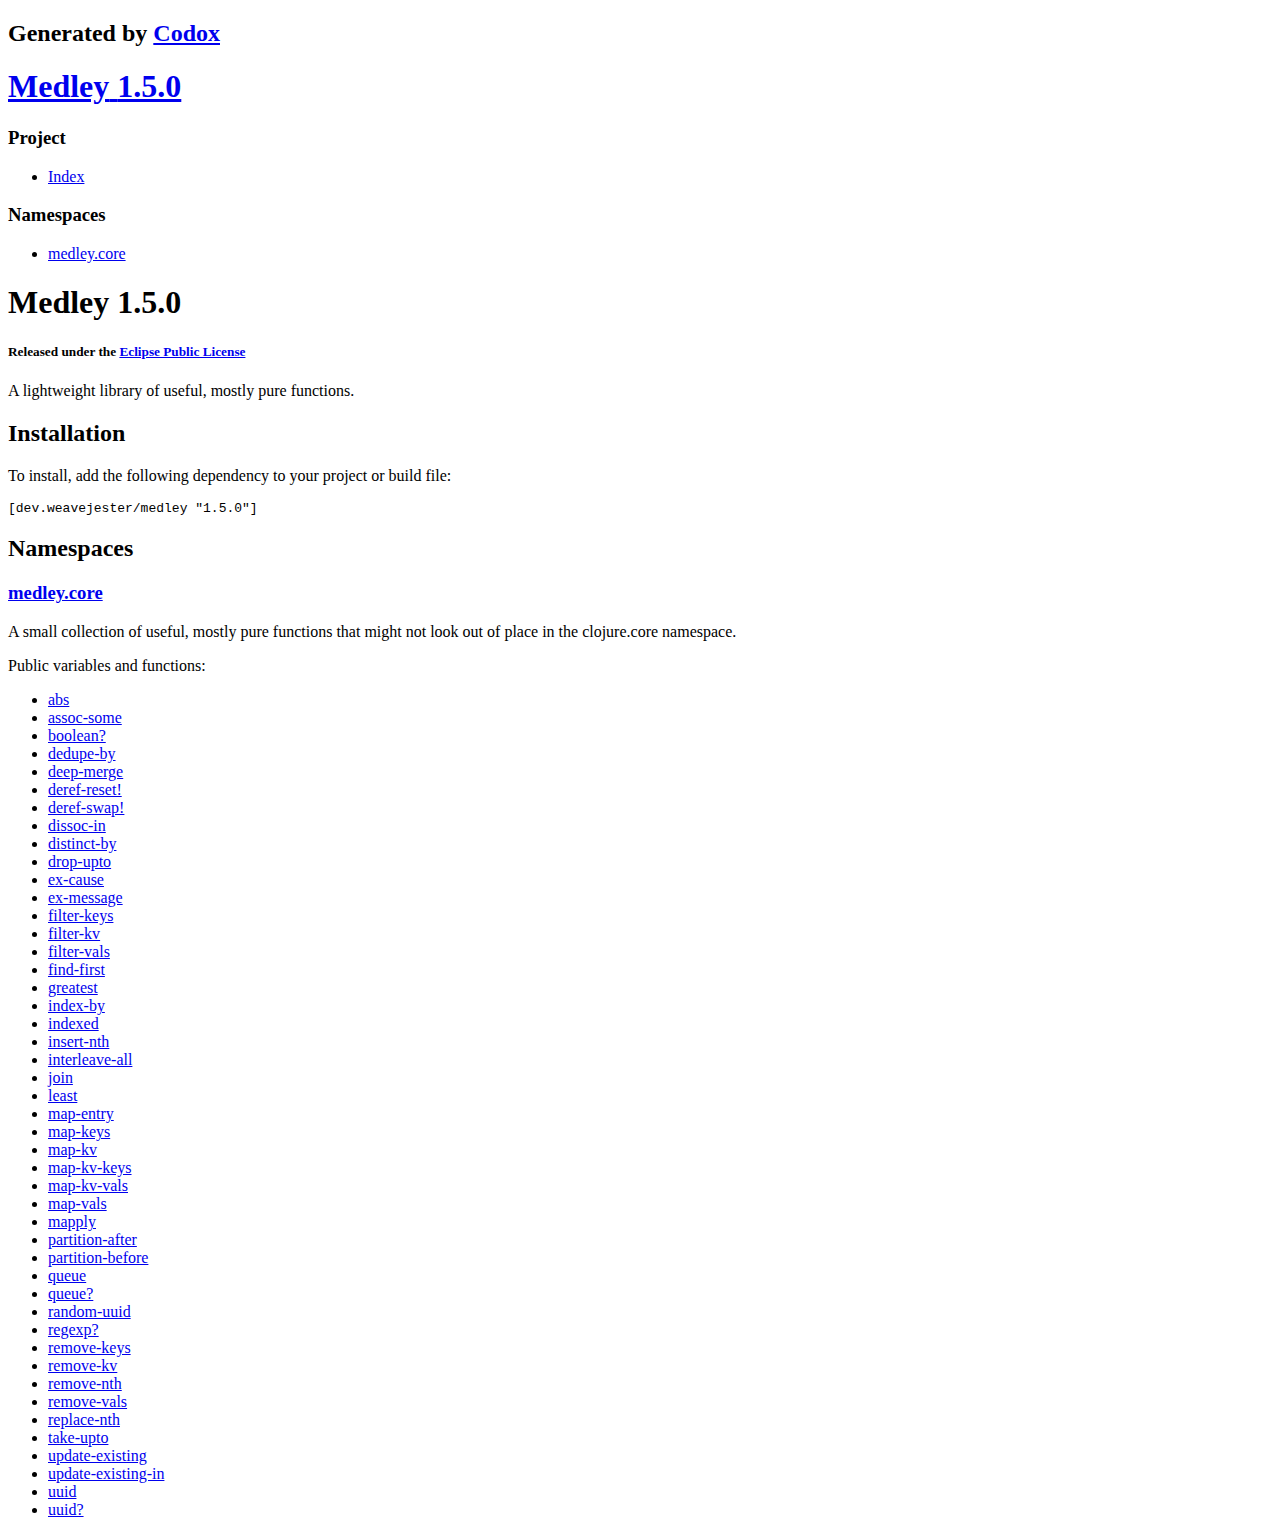
==== index.html @ 2f465c0d "Update documentation to 1.5.0" ====
<!DOCTYPE html PUBLIC ""
    "">
<html><head><meta charset="UTF-8" /><title>Medley 1.5.0</title><link rel="stylesheet" type="text/css" href="css/default.css" /><link rel="stylesheet" type="text/css" href="css/highlight.css" /><script type="text/javascript" src="js/highlight.min.js"></script><script type="text/javascript" src="js/jquery.min.js"></script><script type="text/javascript" src="js/page_effects.js"></script><script>hljs.initHighlightingOnLoad();</script></head><body><div id="header"><h2>Generated by <a href="https://github.com/weavejester/codox">Codox</a></h2><h1><a href="index.html"><span class="project-title"><span class="project-name">Medley</span> <span class="project-version">1.5.0</span></span></a></h1></div><div class="sidebar primary"><h3 class="no-link"><span class="inner">Project</span></h3><ul class="index-link"><li class="depth-1 current"><a href="index.html"><div class="inner">Index</div></a></li></ul><h3 class="no-link"><span class="inner">Namespaces</span></h3><ul><li class="depth-1 "><a href="medley.core.html"><div class="inner"><span>medley.core</span></div></a></li></ul></div><div class="namespace-index" id="content"><h1><span class="project-title"><span class="project-name">Medley</span> <span class="project-version">1.5.0</span></span></h1><h5 class="license">Released under the <a href="http://www.eclipse.org/legal/epl-v10.html">Eclipse Public License</a></h5><div class="doc"><p>A lightweight library of useful, mostly pure functions.</p></div><h2>Installation</h2><p>To install, add the following dependency to your project or build file:</p><pre class="deps">[dev.weavejester/medley "1.5.0"]</pre><h2>Namespaces</h2><div class="namespace"><h3><a href="medley.core.html">medley.core</a></h3><div class="doc"><div class="markdown"><p>A small collection of useful, mostly pure functions that might not look out of place in the clojure.core namespace.</p>
</div></div><div class="index"><p>Public variables and functions:</p><ul><li> <a href="medley.core.html#var-abs">abs</a> </li><li> <a href="medley.core.html#var-assoc-some">assoc-some</a> </li><li> <a href="medley.core.html#var-boolean.3F">boolean?</a> </li><li> <a href="medley.core.html#var-dedupe-by">dedupe-by</a> </li><li> <a href="medley.core.html#var-deep-merge">deep-merge</a> </li><li> <a href="medley.core.html#var-deref-reset.21">deref-reset!</a> </li><li> <a href="medley.core.html#var-deref-swap.21">deref-swap!</a> </li><li> <a href="medley.core.html#var-dissoc-in">dissoc-in</a> </li><li> <a href="medley.core.html#var-distinct-by">distinct-by</a> </li><li> <a href="medley.core.html#var-drop-upto">drop-upto</a> </li><li> <a href="medley.core.html#var-ex-cause">ex-cause</a> </li><li> <a href="medley.core.html#var-ex-message">ex-message</a> </li><li> <a href="medley.core.html#var-filter-keys">filter-keys</a> </li><li> <a href="medley.core.html#var-filter-kv">filter-kv</a> </li><li> <a href="medley.core.html#var-filter-vals">filter-vals</a> </li><li> <a href="medley.core.html#var-find-first">find-first</a> </li><li> <a href="medley.core.html#var-greatest">greatest</a> </li><li> <a href="medley.core.html#var-index-by">index-by</a> </li><li> <a href="medley.core.html#var-indexed">indexed</a> </li><li> <a href="medley.core.html#var-insert-nth">insert-nth</a> </li><li> <a href="medley.core.html#var-interleave-all">interleave-all</a> </li><li> <a href="medley.core.html#var-join">join</a> </li><li> <a href="medley.core.html#var-least">least</a> </li><li> <a href="medley.core.html#var-map-entry">map-entry</a> </li><li> <a href="medley.core.html#var-map-keys">map-keys</a> </li><li> <a href="medley.core.html#var-map-kv">map-kv</a> </li><li> <a href="medley.core.html#var-map-kv-keys">map-kv-keys</a> </li><li> <a href="medley.core.html#var-map-kv-vals">map-kv-vals</a> </li><li> <a href="medley.core.html#var-map-vals">map-vals</a> </li><li> <a href="medley.core.html#var-mapply">mapply</a> </li><li> <a href="medley.core.html#var-partition-after">partition-after</a> </li><li> <a href="medley.core.html#var-partition-before">partition-before</a> </li><li> <a href="medley.core.html#var-queue">queue</a> </li><li> <a href="medley.core.html#var-queue.3F">queue?</a> </li><li> <a href="medley.core.html#var-random-uuid">random-uuid</a> </li><li> <a href="medley.core.html#var-regexp.3F">regexp?</a> </li><li> <a href="medley.core.html#var-remove-keys">remove-keys</a> </li><li> <a href="medley.core.html#var-remove-kv">remove-kv</a> </li><li> <a href="medley.core.html#var-remove-nth">remove-nth</a> </li><li> <a href="medley.core.html#var-remove-vals">remove-vals</a> </li><li> <a href="medley.core.html#var-replace-nth">replace-nth</a> </li><li> <a href="medley.core.html#var-take-upto">take-upto</a> </li><li> <a href="medley.core.html#var-update-existing">update-existing</a> </li><li> <a href="medley.core.html#var-update-existing-in">update-existing-in</a> </li><li> <a href="medley.core.html#var-uuid">uuid</a> </li><li> <a href="medley.core.html#var-uuid.3F">uuid?</a> </li></ul></div></div></div></body></html>
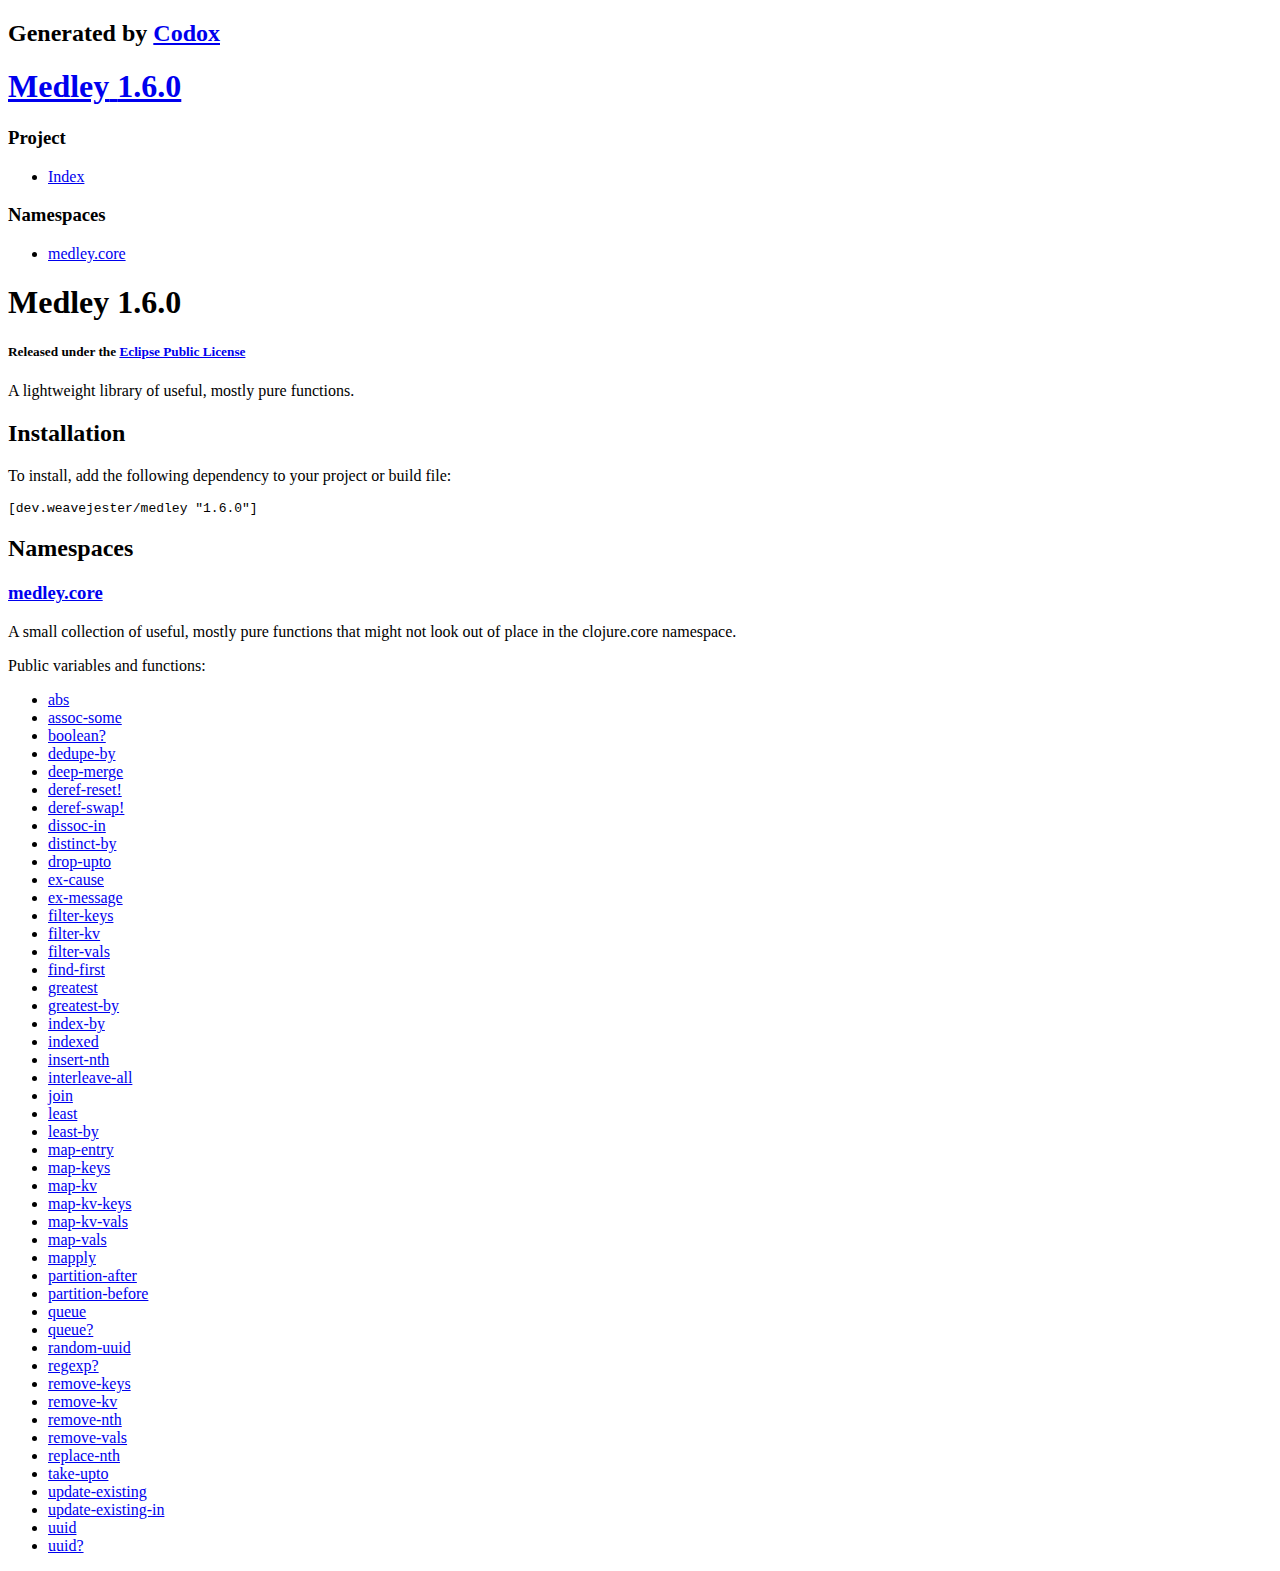
==== commit 6db04c0a: "Update documentation to 1.6.0" ====
--- a/index.html
+++ b/index.html
@@ -1,4 +1,4 @@
 <!DOCTYPE html PUBLIC ""
     "">
-<html><head><meta charset="UTF-8" /><title>Medley 1.5.0</title><link rel="stylesheet" type="text/css" href="css/default.css" /><link rel="stylesheet" type="text/css" href="css/highlight.css" /><script type="text/javascript" src="js/highlight.min.js"></script><script type="text/javascript" src="js/jquery.min.js"></script><script type="text/javascript" src="js/page_effects.js"></script><script>hljs.initHighlightingOnLoad();</script></head><body><div id="header"><h2>Generated by <a href="https://github.com/weavejester/codox">Codox</a></h2><h1><a href="index.html"><span class="project-title"><span class="project-name">Medley</span> <span class="project-version">1.5.0</span></span></a></h1></div><div class="sidebar primary"><h3 class="no-link"><span class="inner">Project</span></h3><ul class="index-link"><li class="depth-1 current"><a href="index.html"><div class="inner">Index</div></a></li></ul><h3 class="no-link"><span class="inner">Namespaces</span></h3><ul><li class="depth-1 "><a href="medley.core.html"><div class="inner"><span>medley.core</span></div></a></li></ul></div><div class="namespace-index" id="content"><h1><span class="project-title"><span class="project-name">Medley</span> <span class="project-version">1.5.0</span></span></h1><h5 class="license">Released under the <a href="http://www.eclipse.org/legal/epl-v10.html">Eclipse Public License</a></h5><div class="doc"><p>A lightweight library of useful, mostly pure functions.</p></div><h2>Installation</h2><p>To install, add the following dependency to your project or build file:</p><pre class="deps">[dev.weavejester/medley "1.5.0"]</pre><h2>Namespaces</h2><div class="namespace"><h3><a href="medley.core.html">medley.core</a></h3><div class="doc"><div class="markdown"><p>A small collection of useful, mostly pure functions that might not look out of place in the clojure.core namespace.</p>
-</div></div><div class="index"><p>Public variables and functions:</p><ul><li> <a href="medley.core.html#var-abs">abs</a> </li><li> <a href="medley.core.html#var-assoc-some">assoc-some</a> </li><li> <a href="medley.core.html#var-boolean.3F">boolean?</a> </li><li> <a href="medley.core.html#var-dedupe-by">dedupe-by</a> </li><li> <a href="medley.core.html#var-deep-merge">deep-merge</a> </li><li> <a href="medley.core.html#var-deref-reset.21">deref-reset!</a> </li><li> <a href="medley.core.html#var-deref-swap.21">deref-swap!</a> </li><li> <a href="medley.core.html#var-dissoc-in">dissoc-in</a> </li><li> <a href="medley.core.html#var-distinct-by">distinct-by</a> </li><li> <a href="medley.core.html#var-drop-upto">drop-upto</a> </li><li> <a href="medley.core.html#var-ex-cause">ex-cause</a> </li><li> <a href="medley.core.html#var-ex-message">ex-message</a> </li><li> <a href="medley.core.html#var-filter-keys">filter-keys</a> </li><li> <a href="medley.core.html#var-filter-kv">filter-kv</a> </li><li> <a href="medley.core.html#var-filter-vals">filter-vals</a> </li><li> <a href="medley.core.html#var-find-first">find-first</a> </li><li> <a href="medley.core.html#var-greatest">greatest</a> </li><li> <a href="medley.core.html#var-index-by">index-by</a> </li><li> <a href="medley.core.html#var-indexed">indexed</a> </li><li> <a href="medley.core.html#var-insert-nth">insert-nth</a> </li><li> <a href="medley.core.html#var-interleave-all">interleave-all</a> </li><li> <a href="medley.core.html#var-join">join</a> </li><li> <a href="medley.core.html#var-least">least</a> </li><li> <a href="medley.core.html#var-map-entry">map-entry</a> </li><li> <a href="medley.core.html#var-map-keys">map-keys</a> </li><li> <a href="medley.core.html#var-map-kv">map-kv</a> </li><li> <a href="medley.core.html#var-map-kv-keys">map-kv-keys</a> </li><li> <a href="medley.core.html#var-map-kv-vals">map-kv-vals</a> </li><li> <a href="medley.core.html#var-map-vals">map-vals</a> </li><li> <a href="medley.core.html#var-mapply">mapply</a> </li><li> <a href="medley.core.html#var-partition-after">partition-after</a> </li><li> <a href="medley.core.html#var-partition-before">partition-before</a> </li><li> <a href="medley.core.html#var-queue">queue</a> </li><li> <a href="medley.core.html#var-queue.3F">queue?</a> </li><li> <a href="medley.core.html#var-random-uuid">random-uuid</a> </li><li> <a href="medley.core.html#var-regexp.3F">regexp?</a> </li><li> <a href="medley.core.html#var-remove-keys">remove-keys</a> </li><li> <a href="medley.core.html#var-remove-kv">remove-kv</a> </li><li> <a href="medley.core.html#var-remove-nth">remove-nth</a> </li><li> <a href="medley.core.html#var-remove-vals">remove-vals</a> </li><li> <a href="medley.core.html#var-replace-nth">replace-nth</a> </li><li> <a href="medley.core.html#var-take-upto">take-upto</a> </li><li> <a href="medley.core.html#var-update-existing">update-existing</a> </li><li> <a href="medley.core.html#var-update-existing-in">update-existing-in</a> </li><li> <a href="medley.core.html#var-uuid">uuid</a> </li><li> <a href="medley.core.html#var-uuid.3F">uuid?</a> </li></ul></div></div></div></body></html>+<html><head><meta charset="UTF-8" /><title>Medley 1.6.0</title><link rel="stylesheet" type="text/css" href="css/default.css" /><link rel="stylesheet" type="text/css" href="css/highlight.css" /><script type="text/javascript" src="js/highlight.min.js"></script><script type="text/javascript" src="js/jquery.min.js"></script><script type="text/javascript" src="js/page_effects.js"></script><script>hljs.initHighlightingOnLoad();</script></head><body><div id="header"><h2>Generated by <a href="https://github.com/weavejester/codox">Codox</a></h2><h1><a href="index.html"><span class="project-title"><span class="project-name">Medley</span> <span class="project-version">1.6.0</span></span></a></h1></div><div class="sidebar primary"><h3 class="no-link"><span class="inner">Project</span></h3><ul class="index-link"><li class="depth-1 current"><a href="index.html"><div class="inner">Index</div></a></li></ul><h3 class="no-link"><span class="inner">Namespaces</span></h3><ul><li class="depth-1 "><a href="medley.core.html"><div class="inner"><span>medley.core</span></div></a></li></ul></div><div class="namespace-index" id="content"><h1><span class="project-title"><span class="project-name">Medley</span> <span class="project-version">1.6.0</span></span></h1><h5 class="license">Released under the <a href="http://www.eclipse.org/legal/epl-v10.html">Eclipse Public License</a></h5><div class="doc"><p>A lightweight library of useful, mostly pure functions.</p></div><h2>Installation</h2><p>To install, add the following dependency to your project or build file:</p><pre class="deps">[dev.weavejester/medley "1.6.0"]</pre><h2>Namespaces</h2><div class="namespace"><h3><a href="medley.core.html">medley.core</a></h3><div class="doc"><div class="markdown"><p>A small collection of useful, mostly pure functions that might not look out of place in the clojure.core namespace.</p>
+</div></div><div class="index"><p>Public variables and functions:</p><ul><li> <a href="medley.core.html#var-abs">abs</a> </li><li> <a href="medley.core.html#var-assoc-some">assoc-some</a> </li><li> <a href="medley.core.html#var-boolean.3F">boolean?</a> </li><li> <a href="medley.core.html#var-dedupe-by">dedupe-by</a> </li><li> <a href="medley.core.html#var-deep-merge">deep-merge</a> </li><li> <a href="medley.core.html#var-deref-reset.21">deref-reset!</a> </li><li> <a href="medley.core.html#var-deref-swap.21">deref-swap!</a> </li><li> <a href="medley.core.html#var-dissoc-in">dissoc-in</a> </li><li> <a href="medley.core.html#var-distinct-by">distinct-by</a> </li><li> <a href="medley.core.html#var-drop-upto">drop-upto</a> </li><li> <a href="medley.core.html#var-ex-cause">ex-cause</a> </li><li> <a href="medley.core.html#var-ex-message">ex-message</a> </li><li> <a href="medley.core.html#var-filter-keys">filter-keys</a> </li><li> <a href="medley.core.html#var-filter-kv">filter-kv</a> </li><li> <a href="medley.core.html#var-filter-vals">filter-vals</a> </li><li> <a href="medley.core.html#var-find-first">find-first</a> </li><li> <a href="medley.core.html#var-greatest">greatest</a> </li><li> <a href="medley.core.html#var-greatest-by">greatest-by</a> </li><li> <a href="medley.core.html#var-index-by">index-by</a> </li><li> <a href="medley.core.html#var-indexed">indexed</a> </li><li> <a href="medley.core.html#var-insert-nth">insert-nth</a> </li><li> <a href="medley.core.html#var-interleave-all">interleave-all</a> </li><li> <a href="medley.core.html#var-join">join</a> </li><li> <a href="medley.core.html#var-least">least</a> </li><li> <a href="medley.core.html#var-least-by">least-by</a> </li><li> <a href="medley.core.html#var-map-entry">map-entry</a> </li><li> <a href="medley.core.html#var-map-keys">map-keys</a> </li><li> <a href="medley.core.html#var-map-kv">map-kv</a> </li><li> <a href="medley.core.html#var-map-kv-keys">map-kv-keys</a> </li><li> <a href="medley.core.html#var-map-kv-vals">map-kv-vals</a> </li><li> <a href="medley.core.html#var-map-vals">map-vals</a> </li><li> <a href="medley.core.html#var-mapply">mapply</a> </li><li> <a href="medley.core.html#var-partition-after">partition-after</a> </li><li> <a href="medley.core.html#var-partition-before">partition-before</a> </li><li> <a href="medley.core.html#var-queue">queue</a> </li><li> <a href="medley.core.html#var-queue.3F">queue?</a> </li><li> <a href="medley.core.html#var-random-uuid">random-uuid</a> </li><li> <a href="medley.core.html#var-regexp.3F">regexp?</a> </li><li> <a href="medley.core.html#var-remove-keys">remove-keys</a> </li><li> <a href="medley.core.html#var-remove-kv">remove-kv</a> </li><li> <a href="medley.core.html#var-remove-nth">remove-nth</a> </li><li> <a href="medley.core.html#var-remove-vals">remove-vals</a> </li><li> <a href="medley.core.html#var-replace-nth">replace-nth</a> </li><li> <a href="medley.core.html#var-take-upto">take-upto</a> </li><li> <a href="medley.core.html#var-update-existing">update-existing</a> </li><li> <a href="medley.core.html#var-update-existing-in">update-existing-in</a> </li><li> <a href="medley.core.html#var-uuid">uuid</a> </li><li> <a href="medley.core.html#var-uuid.3F">uuid?</a> </li></ul></div></div></div></body></html>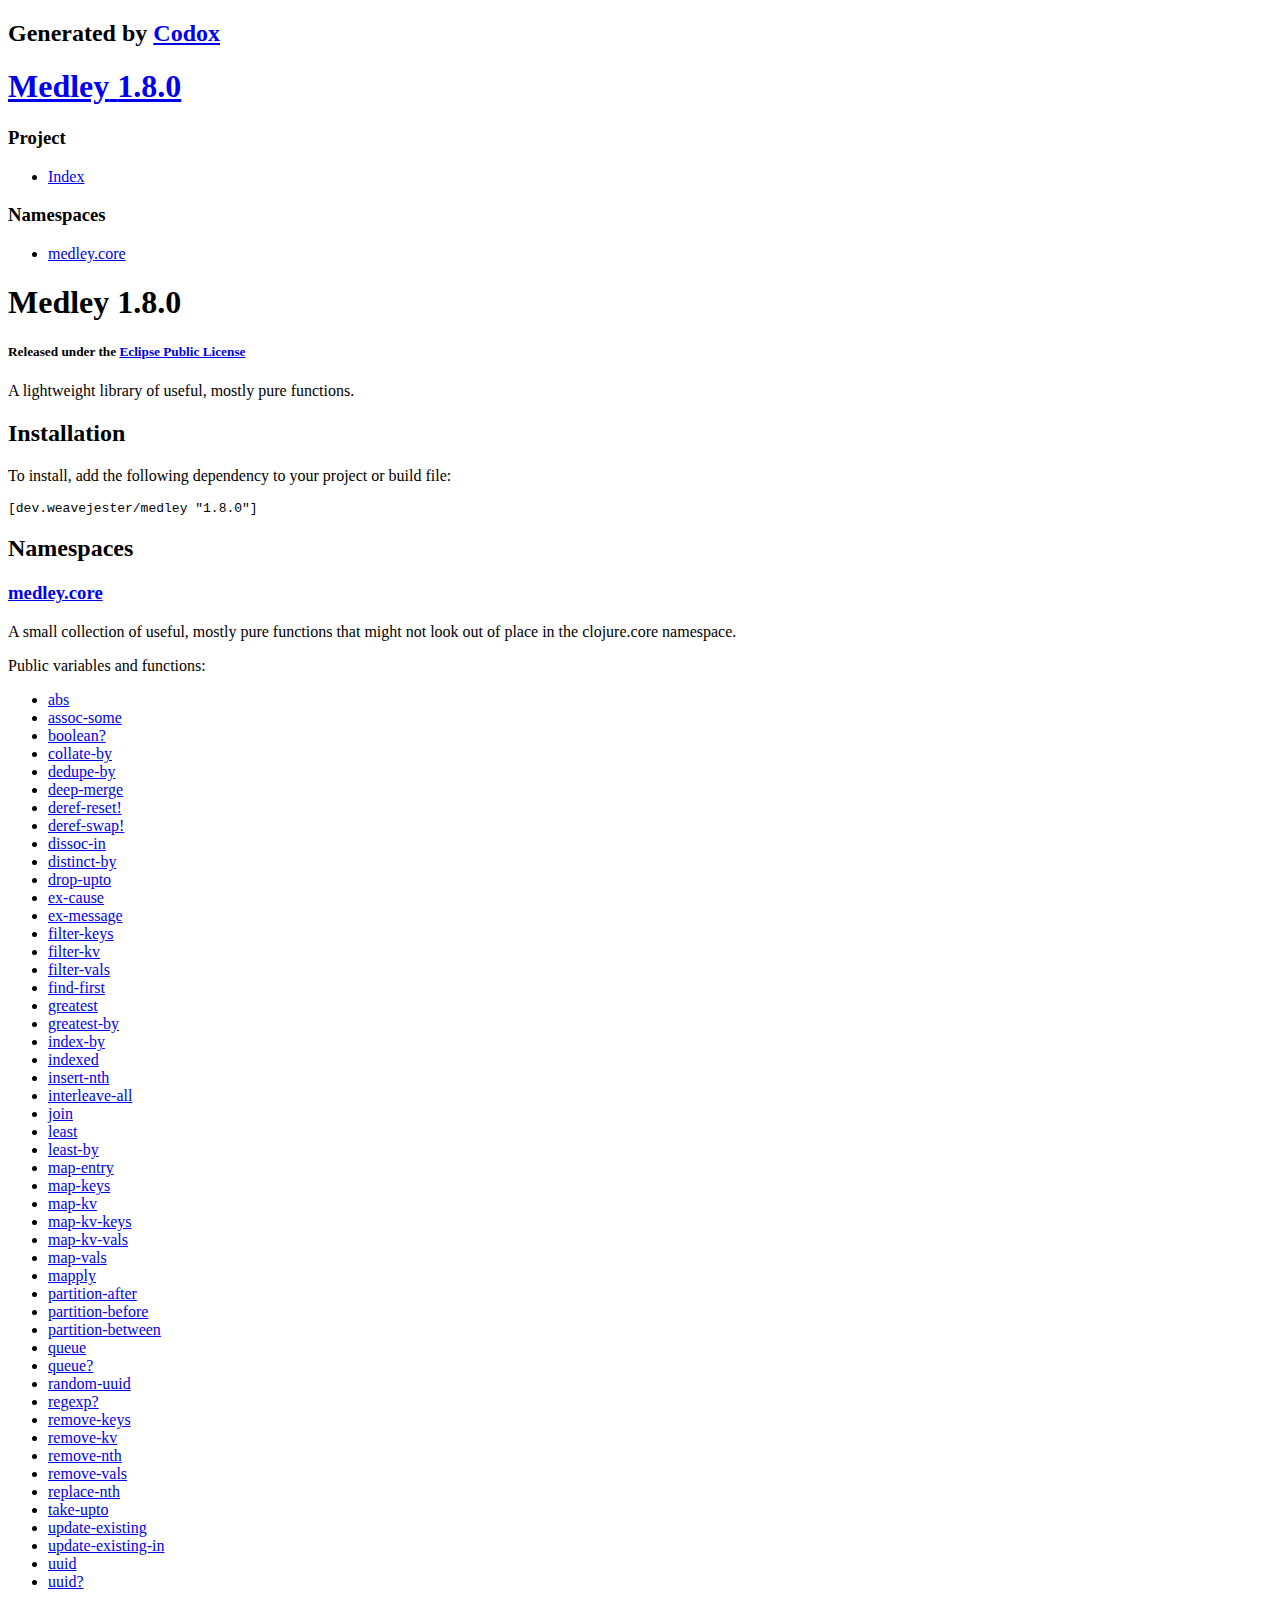
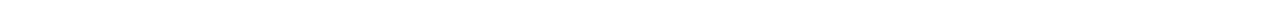
==== commit fe9d2d3d: "Update documentation to 1.8.0" ====
--- a/index.html
+++ b/index.html
@@ -1,4 +1,4 @@
 <!DOCTYPE html PUBLIC ""
     "">
-<html><head><meta charset="UTF-8" /><title>Medley 1.6.0</title><link rel="stylesheet" type="text/css" href="css/default.css" /><link rel="stylesheet" type="text/css" href="css/highlight.css" /><script type="text/javascript" src="js/highlight.min.js"></script><script type="text/javascript" src="js/jquery.min.js"></script><script type="text/javascript" src="js/page_effects.js"></script><script>hljs.initHighlightingOnLoad();</script></head><body><div id="header"><h2>Generated by <a href="https://github.com/weavejester/codox">Codox</a></h2><h1><a href="index.html"><span class="project-title"><span class="project-name">Medley</span> <span class="project-version">1.6.0</span></span></a></h1></div><div class="sidebar primary"><h3 class="no-link"><span class="inner">Project</span></h3><ul class="index-link"><li class="depth-1 current"><a href="index.html"><div class="inner">Index</div></a></li></ul><h3 class="no-link"><span class="inner">Namespaces</span></h3><ul><li class="depth-1 "><a href="medley.core.html"><div class="inner"><span>medley.core</span></div></a></li></ul></div><div class="namespace-index" id="content"><h1><span class="project-title"><span class="project-name">Medley</span> <span class="project-version">1.6.0</span></span></h1><h5 class="license">Released under the <a href="http://www.eclipse.org/legal/epl-v10.html">Eclipse Public License</a></h5><div class="doc"><p>A lightweight library of useful, mostly pure functions.</p></div><h2>Installation</h2><p>To install, add the following dependency to your project or build file:</p><pre class="deps">[dev.weavejester/medley "1.6.0"]</pre><h2>Namespaces</h2><div class="namespace"><h3><a href="medley.core.html">medley.core</a></h3><div class="doc"><div class="markdown"><p>A small collection of useful, mostly pure functions that might not look out of place in the clojure.core namespace.</p>
-</div></div><div class="index"><p>Public variables and functions:</p><ul><li> <a href="medley.core.html#var-abs">abs</a> </li><li> <a href="medley.core.html#var-assoc-some">assoc-some</a> </li><li> <a href="medley.core.html#var-boolean.3F">boolean?</a> </li><li> <a href="medley.core.html#var-dedupe-by">dedupe-by</a> </li><li> <a href="medley.core.html#var-deep-merge">deep-merge</a> </li><li> <a href="medley.core.html#var-deref-reset.21">deref-reset!</a> </li><li> <a href="medley.core.html#var-deref-swap.21">deref-swap!</a> </li><li> <a href="medley.core.html#var-dissoc-in">dissoc-in</a> </li><li> <a href="medley.core.html#var-distinct-by">distinct-by</a> </li><li> <a href="medley.core.html#var-drop-upto">drop-upto</a> </li><li> <a href="medley.core.html#var-ex-cause">ex-cause</a> </li><li> <a href="medley.core.html#var-ex-message">ex-message</a> </li><li> <a href="medley.core.html#var-filter-keys">filter-keys</a> </li><li> <a href="medley.core.html#var-filter-kv">filter-kv</a> </li><li> <a href="medley.core.html#var-filter-vals">filter-vals</a> </li><li> <a href="medley.core.html#var-find-first">find-first</a> </li><li> <a href="medley.core.html#var-greatest">greatest</a> </li><li> <a href="medley.core.html#var-greatest-by">greatest-by</a> </li><li> <a href="medley.core.html#var-index-by">index-by</a> </li><li> <a href="medley.core.html#var-indexed">indexed</a> </li><li> <a href="medley.core.html#var-insert-nth">insert-nth</a> </li><li> <a href="medley.core.html#var-interleave-all">interleave-all</a> </li><li> <a href="medley.core.html#var-join">join</a> </li><li> <a href="medley.core.html#var-least">least</a> </li><li> <a href="medley.core.html#var-least-by">least-by</a> </li><li> <a href="medley.core.html#var-map-entry">map-entry</a> </li><li> <a href="medley.core.html#var-map-keys">map-keys</a> </li><li> <a href="medley.core.html#var-map-kv">map-kv</a> </li><li> <a href="medley.core.html#var-map-kv-keys">map-kv-keys</a> </li><li> <a href="medley.core.html#var-map-kv-vals">map-kv-vals</a> </li><li> <a href="medley.core.html#var-map-vals">map-vals</a> </li><li> <a href="medley.core.html#var-mapply">mapply</a> </li><li> <a href="medley.core.html#var-partition-after">partition-after</a> </li><li> <a href="medley.core.html#var-partition-before">partition-before</a> </li><li> <a href="medley.core.html#var-queue">queue</a> </li><li> <a href="medley.core.html#var-queue.3F">queue?</a> </li><li> <a href="medley.core.html#var-random-uuid">random-uuid</a> </li><li> <a href="medley.core.html#var-regexp.3F">regexp?</a> </li><li> <a href="medley.core.html#var-remove-keys">remove-keys</a> </li><li> <a href="medley.core.html#var-remove-kv">remove-kv</a> </li><li> <a href="medley.core.html#var-remove-nth">remove-nth</a> </li><li> <a href="medley.core.html#var-remove-vals">remove-vals</a> </li><li> <a href="medley.core.html#var-replace-nth">replace-nth</a> </li><li> <a href="medley.core.html#var-take-upto">take-upto</a> </li><li> <a href="medley.core.html#var-update-existing">update-existing</a> </li><li> <a href="medley.core.html#var-update-existing-in">update-existing-in</a> </li><li> <a href="medley.core.html#var-uuid">uuid</a> </li><li> <a href="medley.core.html#var-uuid.3F">uuid?</a> </li></ul></div></div></div></body></html>+<html><head><meta charset="UTF-8" /><title>Medley 1.8.0</title><link rel="stylesheet" type="text/css" href="css/default.css" /><link rel="stylesheet" type="text/css" href="css/highlight.css" /><script type="text/javascript" src="js/highlight.min.js"></script><script type="text/javascript" src="js/jquery.min.js"></script><script type="text/javascript" src="js/page_effects.js"></script><script>hljs.initHighlightingOnLoad();</script></head><body><div id="header"><h2>Generated by <a href="https://github.com/weavejester/codox">Codox</a></h2><h1><a href="index.html"><span class="project-title"><span class="project-name">Medley</span> <span class="project-version">1.8.0</span></span></a></h1></div><div class="sidebar primary"><h3 class="no-link"><span class="inner">Project</span></h3><ul class="index-link"><li class="depth-1 current"><a href="index.html"><div class="inner">Index</div></a></li></ul><h3 class="no-link"><span class="inner">Namespaces</span></h3><ul><li class="depth-1 "><a href="medley.core.html"><div class="inner"><span>medley.core</span></div></a></li></ul></div><div class="namespace-index" id="content"><h1><span class="project-title"><span class="project-name">Medley</span> <span class="project-version">1.8.0</span></span></h1><h5 class="license">Released under the <a href="http://www.eclipse.org/legal/epl-v10.html">Eclipse Public License</a></h5><div class="doc"><p>A lightweight library of useful, mostly pure functions.</p></div><h2>Installation</h2><p>To install, add the following dependency to your project or build file:</p><pre class="deps">[dev.weavejester/medley "1.8.0"]</pre><h2>Namespaces</h2><div class="namespace"><h3><a href="medley.core.html">medley.core</a></h3><div class="doc"><div class="markdown"><p>A small collection of useful, mostly pure functions that might not look out of place in the clojure.core namespace.</p>
+</div></div><div class="index"><p>Public variables and functions:</p><ul><li> <a href="medley.core.html#var-abs">abs</a> </li><li> <a href="medley.core.html#var-assoc-some">assoc-some</a> </li><li> <a href="medley.core.html#var-boolean.3F">boolean?</a> </li><li> <a href="medley.core.html#var-collate-by">collate-by</a> </li><li> <a href="medley.core.html#var-dedupe-by">dedupe-by</a> </li><li> <a href="medley.core.html#var-deep-merge">deep-merge</a> </li><li> <a href="medley.core.html#var-deref-reset.21">deref-reset!</a> </li><li> <a href="medley.core.html#var-deref-swap.21">deref-swap!</a> </li><li> <a href="medley.core.html#var-dissoc-in">dissoc-in</a> </li><li> <a href="medley.core.html#var-distinct-by">distinct-by</a> </li><li> <a href="medley.core.html#var-drop-upto">drop-upto</a> </li><li> <a href="medley.core.html#var-ex-cause">ex-cause</a> </li><li> <a href="medley.core.html#var-ex-message">ex-message</a> </li><li> <a href="medley.core.html#var-filter-keys">filter-keys</a> </li><li> <a href="medley.core.html#var-filter-kv">filter-kv</a> </li><li> <a href="medley.core.html#var-filter-vals">filter-vals</a> </li><li> <a href="medley.core.html#var-find-first">find-first</a> </li><li> <a href="medley.core.html#var-greatest">greatest</a> </li><li> <a href="medley.core.html#var-greatest-by">greatest-by</a> </li><li> <a href="medley.core.html#var-index-by">index-by</a> </li><li> <a href="medley.core.html#var-indexed">indexed</a> </li><li> <a href="medley.core.html#var-insert-nth">insert-nth</a> </li><li> <a href="medley.core.html#var-interleave-all">interleave-all</a> </li><li> <a href="medley.core.html#var-join">join</a> </li><li> <a href="medley.core.html#var-least">least</a> </li><li> <a href="medley.core.html#var-least-by">least-by</a> </li><li> <a href="medley.core.html#var-map-entry">map-entry</a> </li><li> <a href="medley.core.html#var-map-keys">map-keys</a> </li><li> <a href="medley.core.html#var-map-kv">map-kv</a> </li><li> <a href="medley.core.html#var-map-kv-keys">map-kv-keys</a> </li><li> <a href="medley.core.html#var-map-kv-vals">map-kv-vals</a> </li><li> <a href="medley.core.html#var-map-vals">map-vals</a> </li><li> <a href="medley.core.html#var-mapply">mapply</a> </li><li> <a href="medley.core.html#var-partition-after">partition-after</a> </li><li> <a href="medley.core.html#var-partition-before">partition-before</a> </li><li> <a href="medley.core.html#var-partition-between">partition-between</a> </li><li> <a href="medley.core.html#var-queue">queue</a> </li><li> <a href="medley.core.html#var-queue.3F">queue?</a> </li><li> <a href="medley.core.html#var-random-uuid">random-uuid</a> </li><li> <a href="medley.core.html#var-regexp.3F">regexp?</a> </li><li> <a href="medley.core.html#var-remove-keys">remove-keys</a> </li><li> <a href="medley.core.html#var-remove-kv">remove-kv</a> </li><li> <a href="medley.core.html#var-remove-nth">remove-nth</a> </li><li> <a href="medley.core.html#var-remove-vals">remove-vals</a> </li><li> <a href="medley.core.html#var-replace-nth">replace-nth</a> </li><li> <a href="medley.core.html#var-take-upto">take-upto</a> </li><li> <a href="medley.core.html#var-update-existing">update-existing</a> </li><li> <a href="medley.core.html#var-update-existing-in">update-existing-in</a> </li><li> <a href="medley.core.html#var-uuid">uuid</a> </li><li> <a href="medley.core.html#var-uuid.3F">uuid?</a> </li></ul></div></div></div></body></html>